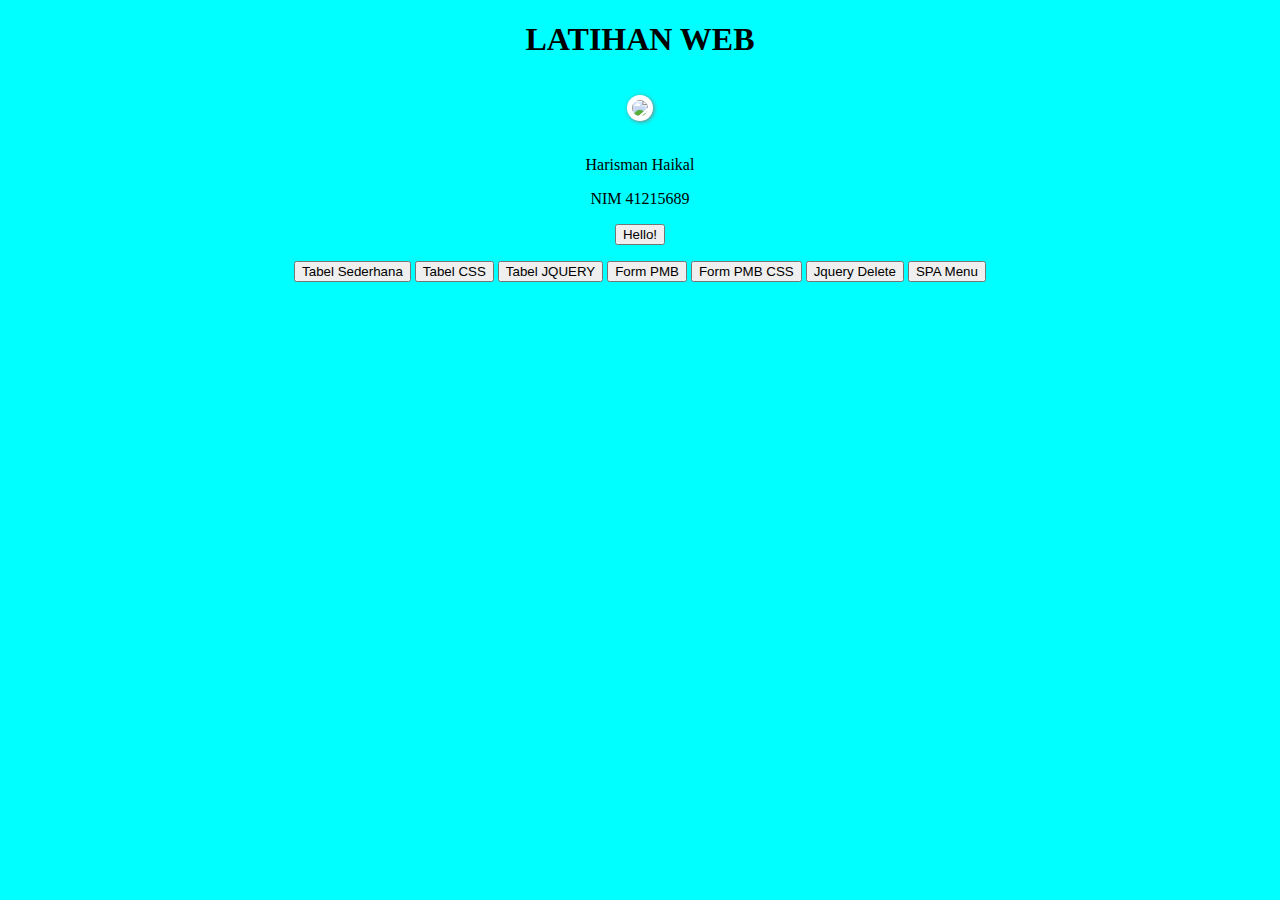
==== index.html @ 2e4d0159 "SPA" ====
<!DOCTYPE html>
<html>
<head>
	<meta charset="utf-8">
	<meta name="viewport" content="width=device-width, initial-scale=1">
	<title></title>
<style type="text/css">
body{
	background: cyan;
	color: black;
	margin: 15px;
}
	h1{
		color: black;
		cursor: pointer;
		transition: 0.2;
	}
	h1:hover{
		color: black;
		letter-spacing: 2px;
	}
	img{
		width: 5cm;
		border-radius: 100%;
		box-shadow: 1px 1px 4px gray;
		padding: 5px;
		background: white;
		margin: 15px;
		transition: 0,2s;
		
</style>
<body>
	<center><h1>LATIHAN WEB</h1>

	<img src="foto.JPG">



<p>Harisman Haikal</p>
<p>NIM 41215689</p>
<button onclick="alert('Hello!')">Hello!</button>
</p>
	
	<div>
		<button type="button" onclick="document.location.href = 'p03/tabel.html'">Tabel Sederhana</button>
		<button type="button" onclick="document.location.href = 'p03css/tabel.html'">Tabel CSS</button>
		<button type="button" onclick="document.location.href = 'P03jquery/tabel.html'">Tabel JQUERY</button>
		<button type="button" onclick="document.location.href = 'p03form-lvl1/form.html'">Form PMB</button>
		<button type="button" onclick="document.location.href = 'p04css-basic/form2.html'">Form PMB CSS</button>
		<button type="button" onclick="document.location.href = 'p05-jquery-delete/tabel.html'">Jquery Delete</button>
		<button type="button" onclick="document.location.href = 'p06-spa-menu/spa2.html'">SPA Menu</button>
	</div>

</body>
</html>
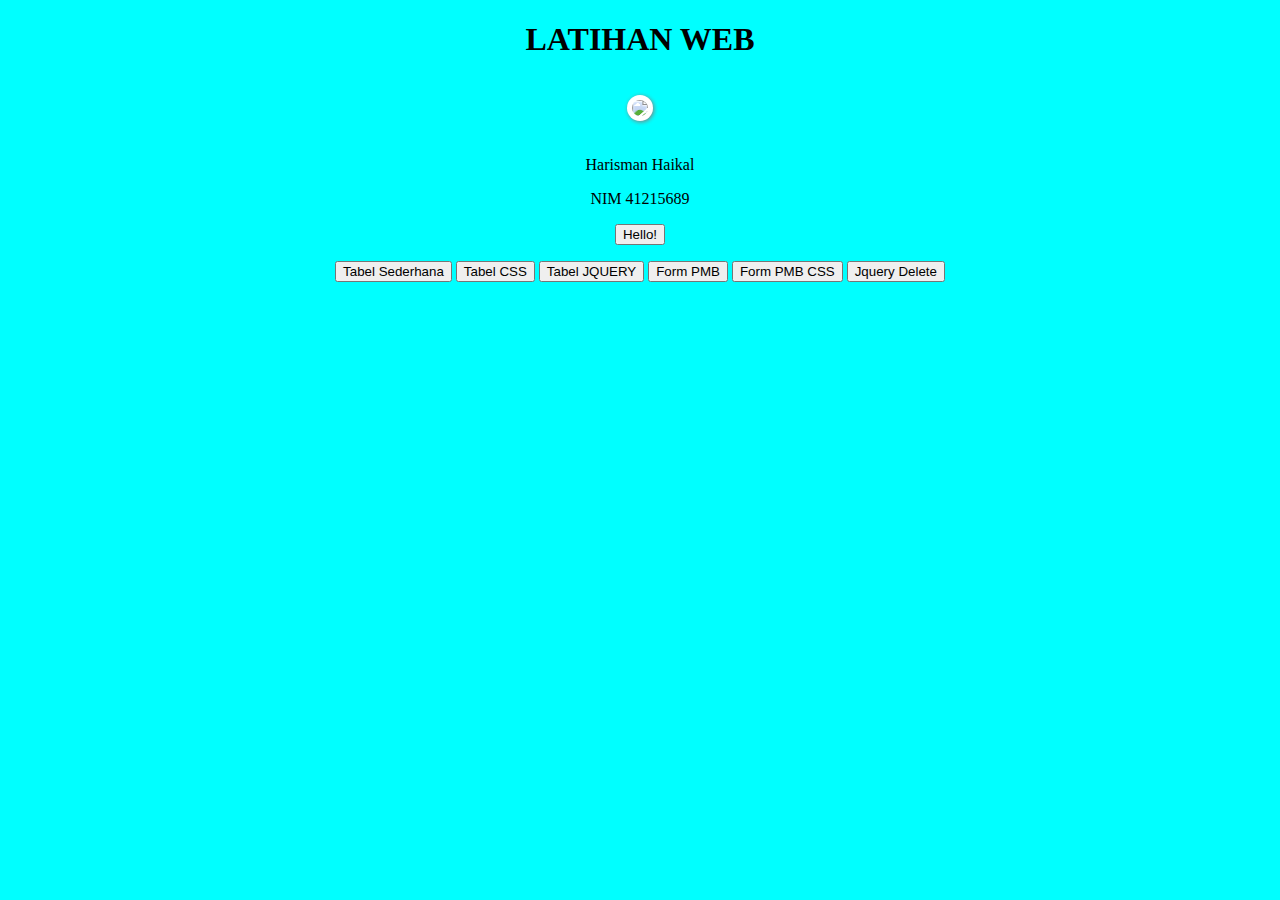
==== commit 38942473: "hmmm" ====
--- a/index.html
+++ b/index.html
@@ -43,12 +43,11 @@
 	
 	<div>
 		<button type="button" onclick="document.location.href = 'p03/tabel.html'">Tabel Sederhana</button>
-		<button type="button" onclick="document.location.href = 'p03css/tabel.html'">Tabel CSS</button>
+		<button type="button" onclick="document.location.href = 'p03css/tabel1.html'">Tabel CSS</button>
 		<button type="button" onclick="document.location.href = 'P03jquery/tabel.html'">Tabel JQUERY</button>
 		<button type="button" onclick="document.location.href = 'p03form-lvl1/form.html'">Form PMB</button>
 		<button type="button" onclick="document.location.href = 'p04css-basic/form2.html'">Form PMB CSS</button>
 		<button type="button" onclick="document.location.href = 'p05-jquery-delete/tabel.html'">Jquery Delete</button>
-		<button type="button" onclick="document.location.href = 'p06-spa-menu/spa2.html'">SPA Menu</button>
 	</div>
 
 </body>
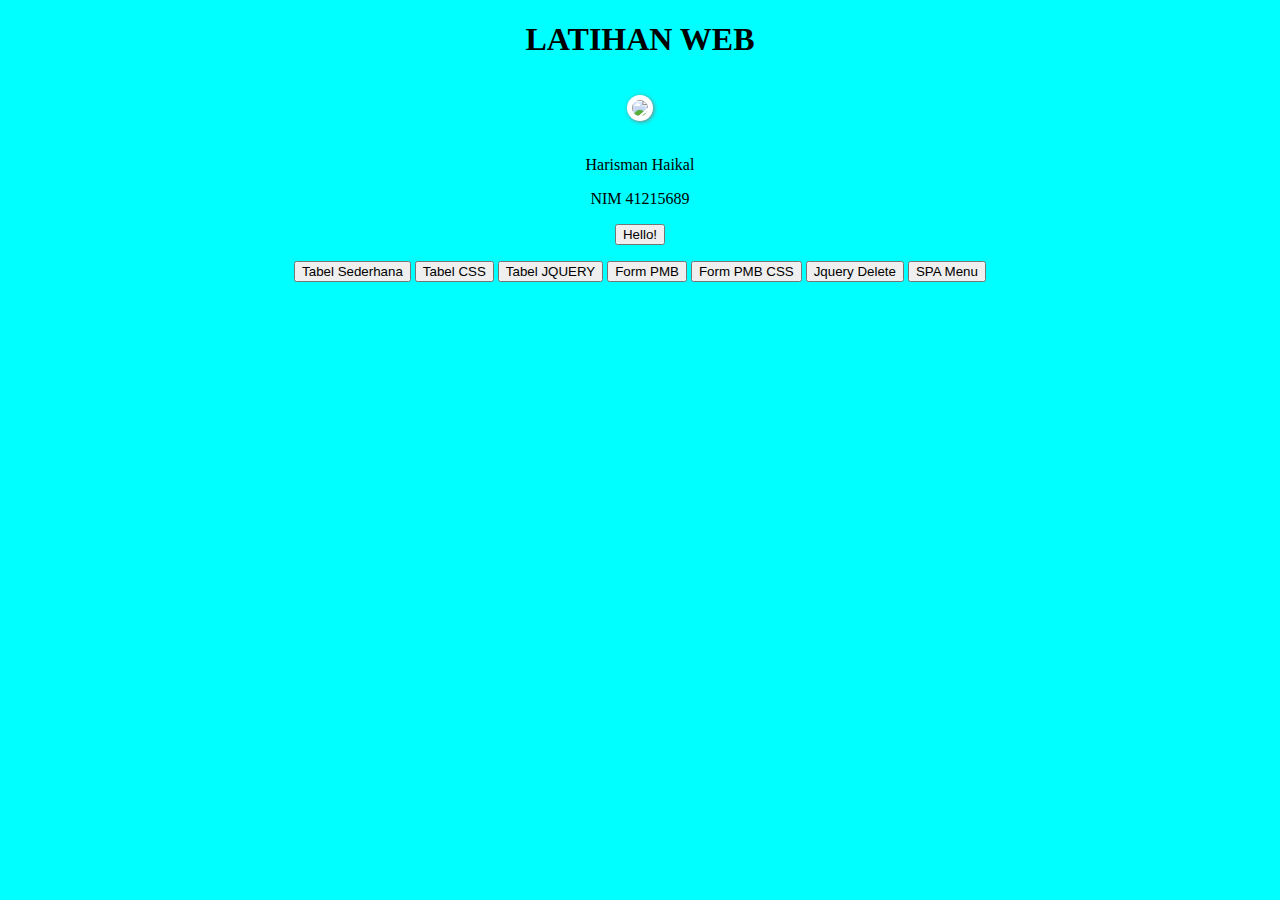
==== commit 20e9859a: "spamenu" ====
--- a/index.html
+++ b/index.html
@@ -48,6 +48,7 @@
 		<button type="button" onclick="document.location.href = 'p03form-lvl1/form.html'">Form PMB</button>
 		<button type="button" onclick="document.location.href = 'p04css-basic/form2.html'">Form PMB CSS</button>
 		<button type="button" onclick="document.location.href = 'p05-jquery-delete/tabel.html'">Jquery Delete</button>
+		<button type="button" onclick="document.location.href = 'p06-spa-menu/hkl.html'">SPA Menu</button>
 	</div>
 
 </body>
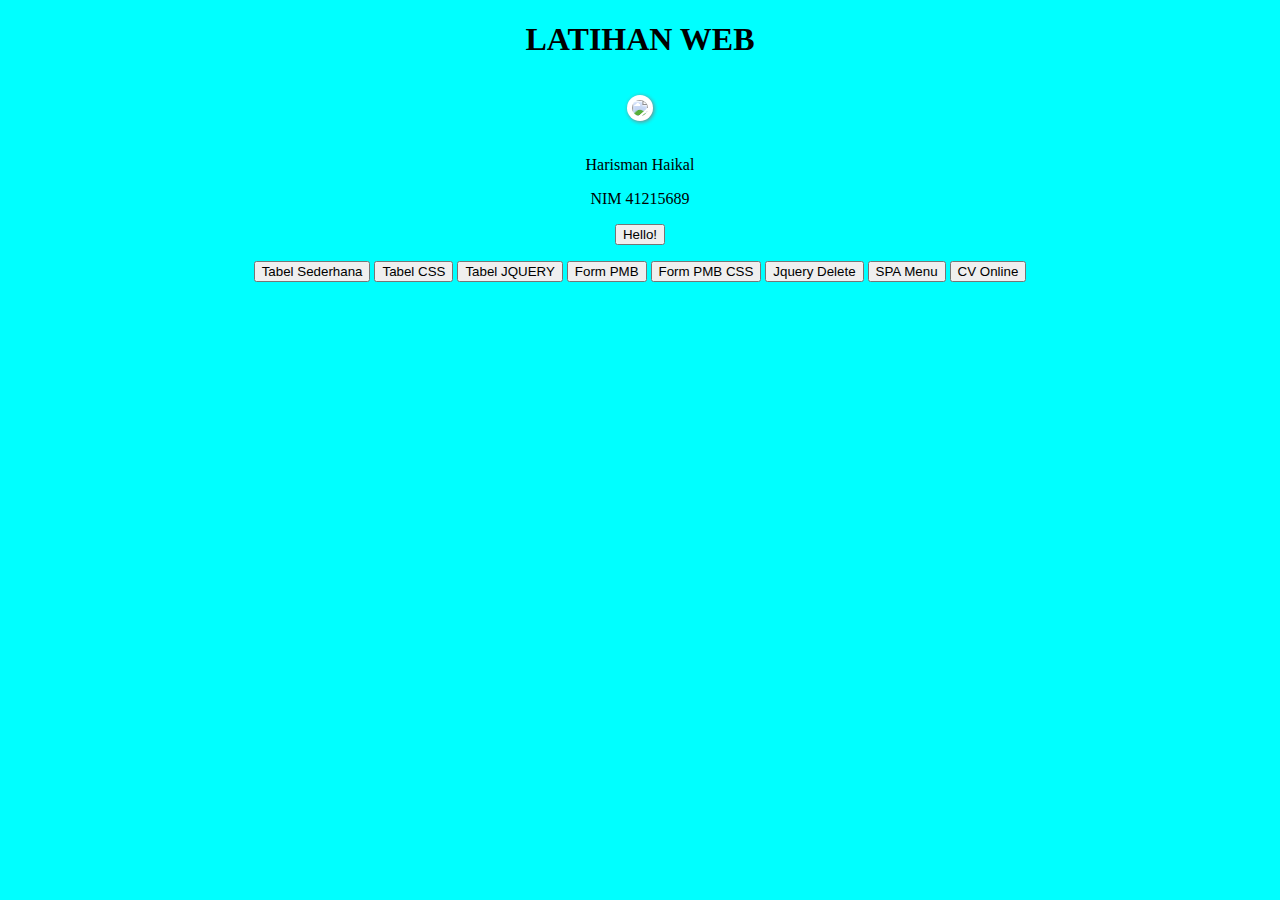
==== commit ed9f3a20: "CV Online" ====
--- a/index.html
+++ b/index.html
@@ -49,6 +49,7 @@
 		<button type="button" onclick="document.location.href = 'p04css-basic/form2.html'">Form PMB CSS</button>
 		<button type="button" onclick="document.location.href = 'p05-jquery-delete/tabel.html'">Jquery Delete</button>
 		<button type="button" onclick="document.location.href = 'p06-spa-menu/hkl.html'">SPA Menu</button>
+		<button type="button" onclick="document.location.href = 'p06-spa-menu/hkl.html'">CV Online</button>
 	</div>
 
 </body>
